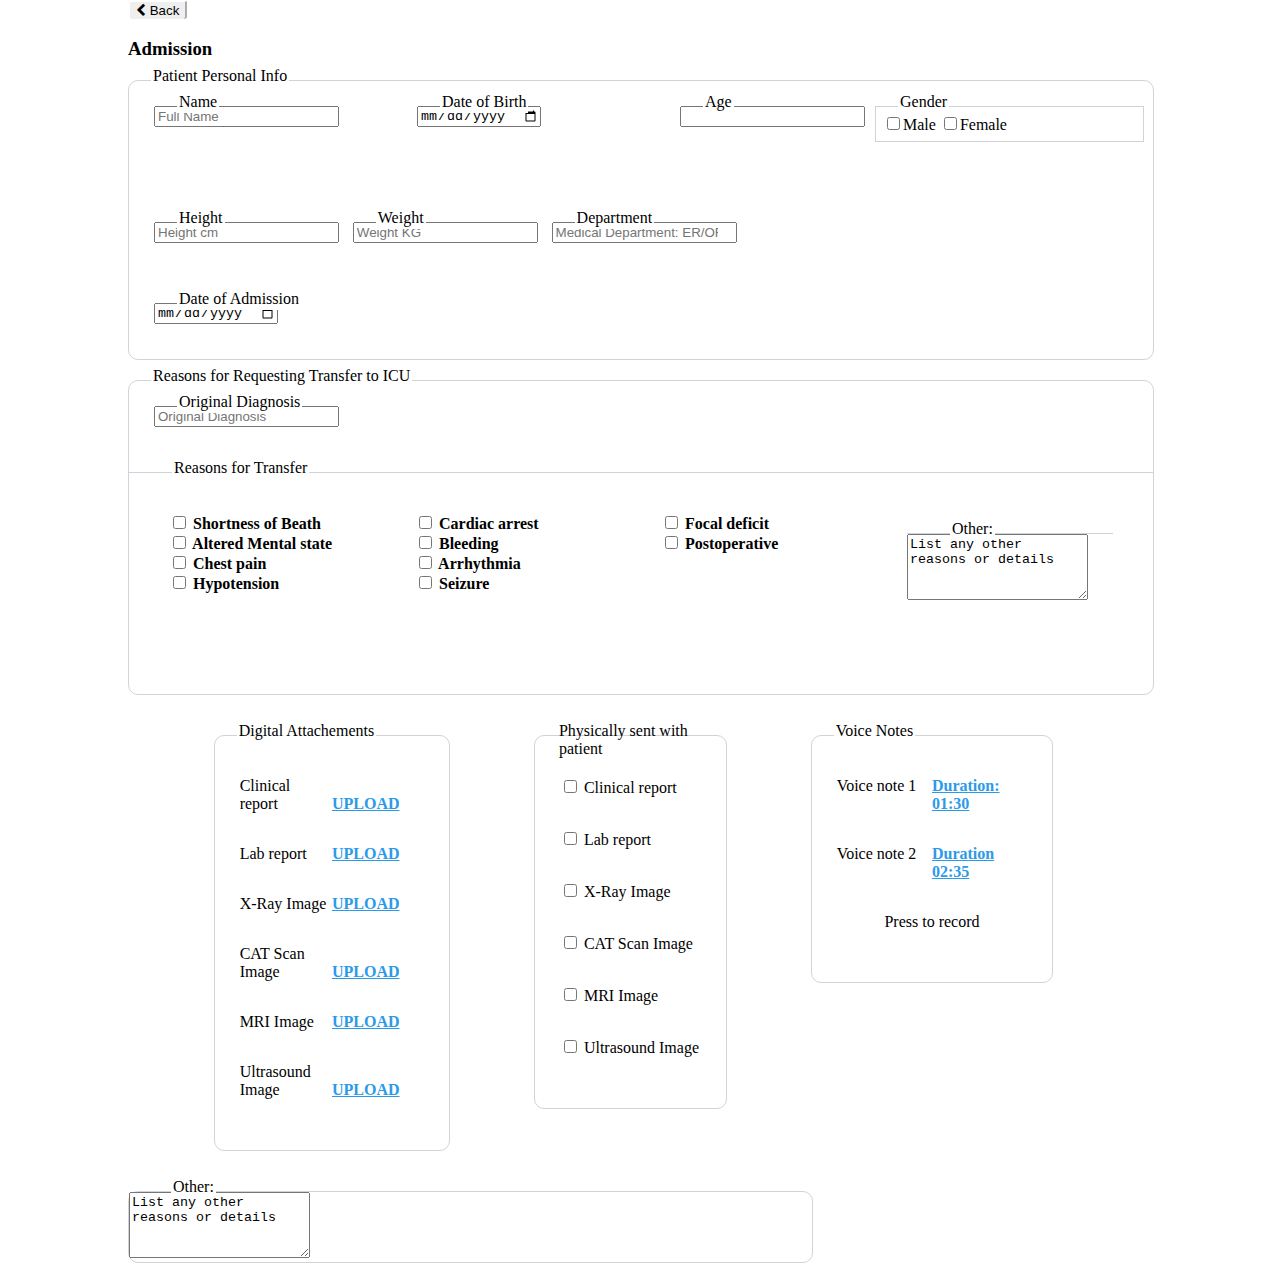
==== admission.html @ e0dacdc3 "first push" ====
<!DOCTYPE html>
<html lang="en">
<head>
    <meta charset="UTF-8">
    <link rel="stylesheet" href="assets/fonts/font-awesome.min.css">

    <meta name="viewport" content="width=device-width, initial-scale=1.0">
    <title>Input</title>
    <link rel="stylesheet" href="https://cdn.jsdelivr.net/npm/bootstrap@4.6.0/dist/css/bootstrap.min.css"
          integrity="sha384-B0vP5xmATw1+K9KRQjQERJvTumQW0nPEzvF6L/Z6nronJ3oUOFUFpCjEUQouq2+l" crossorigin="anonymous">
    <style>
        body{
            width:80%;
            margin:0 auto;
        }
        .textOnInput {
            position: relative;
        }

        .textOnInput label {
            position: absolute;
            top: -15px;
            left: 23px;
            padding: 2px;
            z-index: 1;
        }

        .textOnInput label:after {
            content: " ";
            background-color: #fff;
            width: 100%;
            height: 13px;
            position: absolute;
            left: 0;
            bottom: 0;
            z-index: -1;
        }

        label {
            font-size: 16px;
            font-weight: 500;
            display: inline-block;
            margin-bottom: .5rem;
        }

        .form-control {
            box-shadow: none !important;

        }
    </style>

</head>

<body>
<div class="row">
    <div class="col"><button class="btn btn-outline-primary" type="button" style="border-radius: 3px;border-color: rgb(255,255,255);border-bottom-style: none;border-bottom-color: rgb(255,255,255);"><i class="fa fa-chevron-left"></i>&nbsp;Back</button></div>
</div>
<div class="row">
    <div class="col">
        <h3>Admission</h3>
    </div>
</div>
<div class="textOnInput" style="margin-top:20px;">
    <label for="inputText">Patient Personal Info</label>
    <div style="width: 100%; height: auto;border-radius:10px; ;border: 1px solid #ced4da; margin-bottom:20px;">
        <div style="display:block">
            <div style="display:flex;padding:20px; flex:1; flex-direction: row; align-content:center;margin-bottom:10px;">
                <div style="flex:1;padding: 5px;">
                    <div class="textOnInput">
                        <label for="inputText">Name</label>
                        <input class="form-control" placeholder="Full Name" type="text">
                    </div>
                </div>
                <div style="flex:1;padding: 5px;">
                    <div class="textOnInput">
                        <label for="inputText">Date of Birth</label>
                        <input class="form-control" type="date">
                    </div>
                </div>
                <div style="flex:0.5;padding: 5px;">
                    <div class="textOnInput">
                        <label for="inputText">Age</label>
                        <input class="form-control" type="number">
                    </div>
                </div>
                <div style="flex:1;padding: 5px;">
                    <div class="textOnInput">
                        <label for="inputText">Gender</label>
                        <div style="width: 100%; height: auto;border: 1px solid #ced4da; margin-bottom:20px; padding:7px;">
                            <input type="checkbox" value="Male">Male
                            <input type="checkbox" value="Female">Female
                        </div>
                    </div>
                </div>
            </div>
            <div style="display:block">
                <div style="display:flex;padding:20px; flex:1; flex-direction: row; align-content:center;margin-bottom:10px;">
                    <div style="flex:0.5;padding: 5px;">
                        <div class="textOnInput">
                            <label for="inputText">Height</label>
                            <input class="form-control" placeholder="Height cm" type="number">
                        </div>
                    </div>
                    <div style="flex:0.5;padding: 5px;">
                        <div class="textOnInput">
                            <label for="inputText">Weight</label>
                            <input class="form-control" placeholder="Weight KG" type="number">
                        </div>
                    </div>
                    <div style="flex:1;padding: 5px;">
                        <div class="textOnInput">
                            <label for="inputText">Department</label>
                            <input class="form-control" placeholder="Medical Department: ER/OR/IP" type="number">
                        </div>
                    </div>
                    <div style="flex:0.5;padding: 5px;">
                    </div>
                </div>
            </div>
            <div style="display:block">
                <div style="display:flex;padding:20px; flex:1; flex-direction: row; align-content:center;margin-bottom:10px;">
                    <div style="flex:0.5;padding: 5px;">
                        <div class="textOnInput">
                            <label for="inputText">Date of Admission</label>
                            <input class="form-control" placeholder="Height cm" type="date">
                        </div>
                    </div>
                    <div style="flex:0.5;padding: 5px;">
                    </div>
                </div>
            </div>

        </div>
    </div>
</div>
<div class="textOnInput" style="margin-top:20px;">
    <label for="inputText">Reasons for Requesting Transfer to ICU </label>
    <div style="width: 100%;border-radius:10px; height: auto;border: 1px solid #ced4da; margin-bottom:20px;">
        <div style="display:block">
            <div style="display:flex;padding:20px; flex:1; flex-direction: row; align-content:center;margin-bottom:10px;">
                <div style="flex:1;padding: 5px;">
                    <div class="textOnInput">
                        <label for="inputText">Original Diagnosis</label>
                        <input class="form-control" placeholder="Original Diagnosis" type="text">
                    </div>
                </div>
            </div>
            <div class="textOnInput" style="margin-top:20px;">
                <label for="inputText" style="margin-left:20px;">Reasons for Transfer </label>
                <div style="width: 100%; height: auto;border-top: 1px solid #ced4da; margin-bottom:20px;">
                    <div style="display:block">
                        <div style="display:flex;padding:20px; flex:1; flex-direction: row; align-content:center;margin-bottom:10px;">
                            <div style="display:flex;padding:20px; flex:1; flex-direction: column; align-content:center;margin-bottom:10px;">
                                <span><input type="checkbox"><b>  Shortness of Beath</b></span>
                                <span><input type="checkbox"><b>  Altered Mental state</b></span>

                                <span><input type="checkbox"><b>  Chest pain</b></span>
                                <span><input type="checkbox"><b>  Hypotension</b></span>

                            </div>
                            <div style="display:flex;padding:20px; flex:1; flex-direction: column; align-content:center;margin-bottom:10px;">
                                <span><input type="checkbox"><b>  Cardiac arrest</b></span>
                                <span><input type="checkbox"><b>  Bleeding</b></span>
                                <span><input type="checkbox"><b>  Arrhythmia</b></span>
                                <span><input type="checkbox"><b>  Seizure</b></span>

                            </div>
                            <div style="display:flex;padding:20px; flex:1; flex-direction: column; align-content:center;margin-bottom:10px;">
                                <span><input type="checkbox"><b>  Focal deficit</b></span>
                                <span><input type="checkbox"><b>  Postoperative</b></span>
                            </div>
                            <div style="display:flex;padding:20px; flex:1; flex-direction: column; align-content:center;margin-bottom:10px;">
                                <div class="textOnInput" style="margin-top:20px;">
                                    <label for="inputText" style="margin-left:20px;">Other: </label>
                                    <div style="width: 100%; height: auto;border-top: 1px solid #ced4da; margin-bottom:20px;">
                                        <div style="display:block">
<textarea id="w3review" name="w3review" rows="4">
List any other reasons or details</textarea></div>
                                    </div>
                                </div>
                            </div>
                        </div>
                    </div>
                </div>
            </div>
        </div>
    </div>
</div>
<div style="display:flex; flex-direction:row; flex:1">
    <div style="display:flex;flex-direction:column;flex:2">
        <div style="display:flex;flex-direction:row;flex:1;     justify-content: space-evenly;">
            <div class="textOnInput" style="margin-top:20px;">
                <label for="inputText">Digital Attachements</label>
                <div style="width: 100%; height: auto;border-radius:10px;border: 1px solid #ced4da; margin-bottom:20px;">
                    <div style="display:block">
                        <div style="display:flex;padding:20px; flex:1; flex-direction: row; align-content:center;margin-bottom:10px;">
                            <div style="flex:1;padding: 5px;">
                    <span style="display:flex;justify-content: space-between">
                        <p style="flex:1">Clinical report</p>
                        <p style="text-decoration:underline; color:#2b9ae9;flex:1; align-self: end; justify-content: end"><b>UPLOAD</b></p>
                    </span>
                                <span style="display:flex;justify-content: space-between">
                        <p style="flex:1">Lab report</p>
                        <p style="text-decoration:underline; color:#2b9ae9;flex:1; align-self: end; justify-content: end"><b>UPLOAD</b></p>
                    </span>
                                <span style="display:flex;justify-content: space-between">
                        <p style="flex:1">X-Ray Image</p>
                        <p style="text-decoration:underline; color:#2b9ae9;flex:1; align-self: end; justify-content: end"><b>UPLOAD</b></p>
                    </span>
                                <span style="display:flex;justify-content: space-between">
                        <p style="flex:1">CAT Scan Image</p>
                        <p style="text-decoration:underline; color:#2b9ae9;flex:1; align-self: end; justify-content: end"><b>UPLOAD</b></p>
                    </span>
                                <span style="display:flex;justify-content: space-between">
                        <p style="flex:1">MRI Image</p>
                        <p style="text-decoration:underline; color:#2b9ae9;flex:1; align-self: end; justify-content: end"><b>UPLOAD</b></p>
                    </span>
                                <span style="display:flex;justify-content: space-between">
                        <p style="flex:1">Ultrasound Image</p>
                        <p style="text-decoration:underline; color:#2b9ae9;flex:1; align-self: end; justify-content: end"><b>UPLOAD</b></p>
                    </span>
                            </div>
                        </div>
                    </div>
                </div>
            </div>
            <div class="textOnInput" style="margin-top:20px;">
                <label for="inputText">Physically sent with patient</label>
                <div style="width: 100%; height: auto;border-radius:10px;border: 1px solid #ced4da; margin-bottom:20px;">
                    <div style="display:block">
                        <div style="display:flex;padding:20px; flex:1; flex-direction: row; align-content:center;margin-bottom:10px;">
                            <div style="flex:1;padding: 5px;">
                    <span style="display:flex;justify-content: space-between">
                        <p style="flex:1"><input type="checkbox"> Clinical report</p>
                    </span>
                                <span style="display:flex;justify-content: space-between">
                        <p style="flex:1"><input type="checkbox"> Lab report</p>
                    </span>
                                <span style="display:flex;justify-content: space-between">
                        <p style="flex:1"><input type="checkbox"> X-Ray Image</p>
                    </span>
                                <span style="display:flex;justify-content: space-between">
                        <p style="flex:1"><input type="checkbox"> CAT Scan Image</p>
                    </span>
                                <span style="display:flex;justify-content: space-between">
                        <p style="flex:1"><input type="checkbox"> MRI Image</p>
                    </span>
                                <span style="display:flex;justify-content: space-between">
                        <p style="flex:1"><input type="checkbox"> Ultrasound Image</p>
                    </span>
                            </div>
                        </div>
                    </div>
                </div>
            </div>
        </div>
        <div style="display:flex;flex-direction:row;flex:1">
            <div style="display:flex;flex-direction:column;flex:1">
                <div class="textOnInput" style="margin-top:20px;">
                    <label for="inputText" style="margin-left:20px;">Other: </label>
                    <div style="width: 100%; height: auto;border-radius:10px;border: 1px solid #ced4da; margin-bottom:20px;">
                        <div style="display:block">
<textarea id="w3review" name="w3review" rows="4">
List any other reasons or details</textarea></div>
                    </div>
                </div>
            </div>

        </div>
    </div>
    <div style="display:flex;flex-direction:column;flex:1;    justify-content: space-evenly;">
        <div style="display:flex;flex-direction:row;flex:1">
            <div class="textOnInput" style="margin-top:20px;">
                <label for="inputText">Voice Notes</label>
                <div style="width: 100%; height: auto;border-radius:10px;border: 1px solid #ced4da; margin-bottom:20px;">
                    <div style="display:block">
                        <div style="display:flex;padding:20px; flex:1; flex-direction: row; align-content:center;margin-bottom:10px;">
                            <div style="flex:1;padding: 5px;">
                    <span style="display:flex;justify-content: space-between">
                        <p style="flex:1">Voice note 1</p>
                        <p style="text-decoration:underline; color:#2b9ae9;flex:1; align-self: end; justify-content: end"><b>Duration: 01:30</b></p>
                    </span>
                                <span style="display:flex;justify-content: space-between">
                        <p style="flex:1">Voice note 2</p>
                        <p style="text-decoration:underline; color:#2b9ae9;flex:1; align-self: end; justify-content: end"><b>Duration 02:35</b></p>
                                </span>
                                <p style="text-align:center">Press to record</p>
                            </div>
                        </div>
                    </div>
                </div>
            </div>
        </div>
    </div>
</div>

</body>

</html>
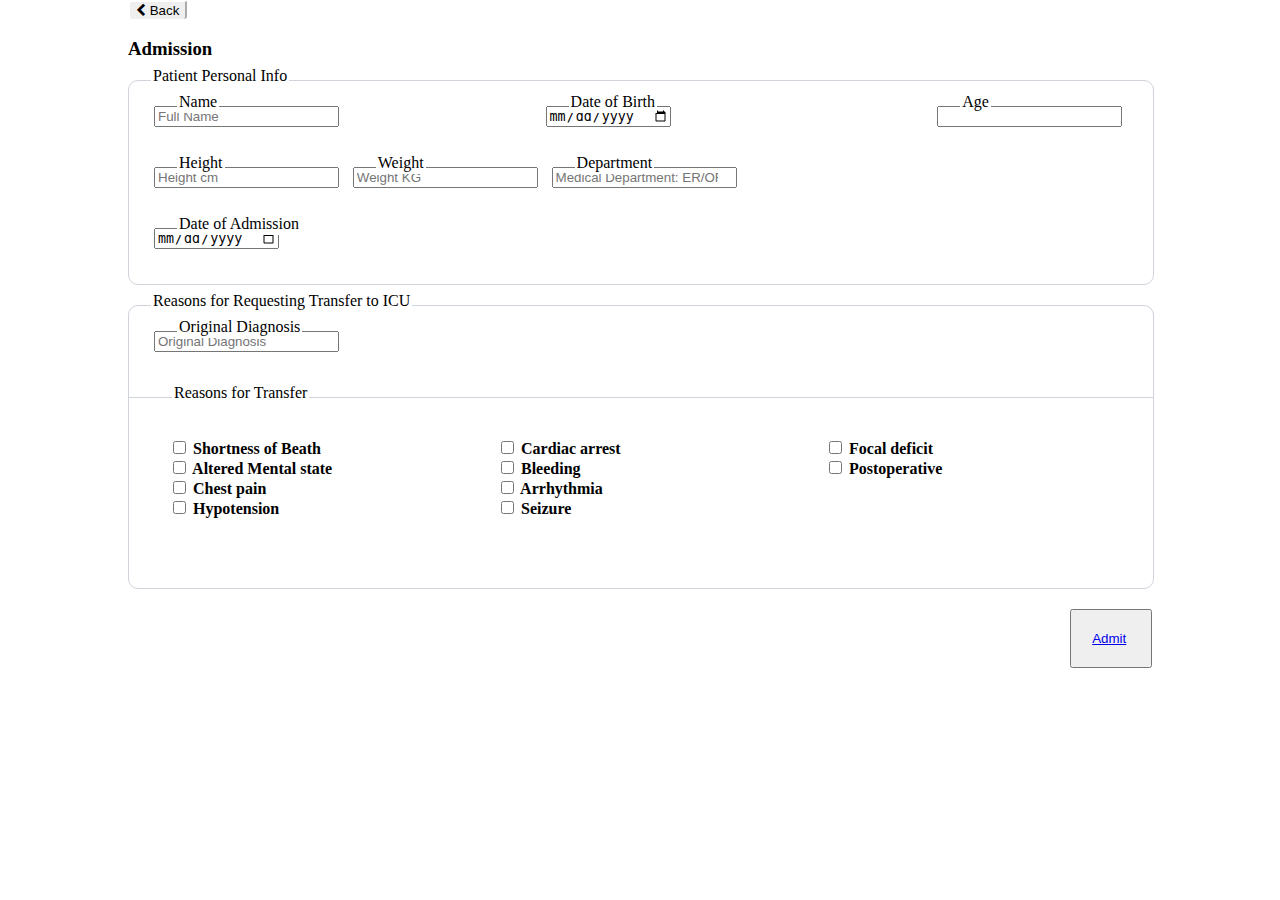
==== commit e3c72688: "." ====
--- a/admission.html
+++ b/admission.html
@@ -64,7 +64,7 @@
     <label for="inputText">Patient Personal Info</label>
     <div style="width: 100%; height: auto;border-radius:10px; ;border: 1px solid #ced4da; margin-bottom:20px;">
         <div style="display:block">
-            <div style="display:flex;padding:20px; flex:1; flex-direction: row; align-content:center;margin-bottom:10px;">
+            <div style="display:flex;padding:20px; padding-bottom:0px;flex-wrap: wrap; flex:1; flex-direction: row; align-content:center;margin-bottom:10px;">
                 <div style="flex:1;padding: 5px;">
                     <div class="textOnInput">
                         <label for="inputText">Name</label>
@@ -83,18 +83,18 @@
                         <input class="form-control" type="number">
                     </div>
                 </div>
-                <div style="flex:1;padding: 5px;">
-                    <div class="textOnInput">
-                        <label for="inputText">Gender</label>
-                        <div style="width: 100%; height: auto;border: 1px solid #ced4da; margin-bottom:20px; padding:7px;">
-                            <input type="checkbox" value="Male">Male
-                            <input type="checkbox" value="Female">Female
-                        </div>
-                    </div>
-                </div>
+<!--                <div style="flex:1;padding: 5px;">-->
+<!--                    <div class="textOnInput">-->
+<!--                        <label for="inputText">Gender</label>-->
+<!--                        <div style="width: 100%; height: auto;border: 1px solid #ced4da; margin-bottom:20px; padding:7px;">-->
+<!--                            <input type="checkbox" value="Male">Male-->
+<!--                            <input type="checkbox" value="Female">Female-->
+<!--                        </div>-->
+<!--                    </div>-->
+<!--                </div>-->
             </div>
             <div style="display:block">
-                <div style="display:flex;padding:20px; flex:1; flex-direction: row; align-content:center;margin-bottom:10px;">
+                <div style="display:flex;padding:20px;padding-bottom:0px; flex:1; flex-direction: row; align-content:center;margin-bottom:10px;">
                     <div style="flex:0.5;padding: 5px;">
                         <div class="textOnInput">
                             <label for="inputText">Height</label>
@@ -169,16 +169,16 @@
                                 <span><input type="checkbox"><b>  Focal deficit</b></span>
                                 <span><input type="checkbox"><b>  Postoperative</b></span>
                             </div>
-                            <div style="display:flex;padding:20px; flex:1; flex-direction: column; align-content:center;margin-bottom:10px;">
-                                <div class="textOnInput" style="margin-top:20px;">
-                                    <label for="inputText" style="margin-left:20px;">Other: </label>
-                                    <div style="width: 100%; height: auto;border-top: 1px solid #ced4da; margin-bottom:20px;">
-                                        <div style="display:block">
-<textarea id="w3review" name="w3review" rows="4">
-List any other reasons or details</textarea></div>
-                                    </div>
-                                </div>
-                            </div>
+<!--                            <div style="display:flex;padding:20px; flex:1; flex-direction: column; align-content:center;margin-bottom:10px;">-->
+<!--                                <div class="textOnInput" style="margin-top:20px;">-->
+<!--                                    <label for="inputText" style="margin-left:20px;">Other: </label>-->
+<!--                                    <div style="width: 100%; height: auto;border-top: 1px solid #ced4da; margin-bottom:20px;">-->
+<!--                                        <div style="display:block">-->
+<!--<textarea id="w3review" name="w3review" rows="4">-->
+<!--List any other reasons or details</textarea></div>-->
+<!--                                    </div>-->
+<!--                                </div>-->
+<!--                            </div>-->
                         </div>
                     </div>
                 </div>
@@ -186,113 +186,114 @@
         </div>
     </div>
 </div>
-<div style="display:flex; flex-direction:row; flex:1">
-    <div style="display:flex;flex-direction:column;flex:2">
-        <div style="display:flex;flex-direction:row;flex:1;     justify-content: space-evenly;">
-            <div class="textOnInput" style="margin-top:20px;">
-                <label for="inputText">Digital Attachements</label>
-                <div style="width: 100%; height: auto;border-radius:10px;border: 1px solid #ced4da; margin-bottom:20px;">
-                    <div style="display:block">
-                        <div style="display:flex;padding:20px; flex:1; flex-direction: row; align-content:center;margin-bottom:10px;">
-                            <div style="flex:1;padding: 5px;">
-                    <span style="display:flex;justify-content: space-between">
-                        <p style="flex:1">Clinical report</p>
-                        <p style="text-decoration:underline; color:#2b9ae9;flex:1; align-self: end; justify-content: end"><b>UPLOAD</b></p>
-                    </span>
-                                <span style="display:flex;justify-content: space-between">
-                        <p style="flex:1">Lab report</p>
-                        <p style="text-decoration:underline; color:#2b9ae9;flex:1; align-self: end; justify-content: end"><b>UPLOAD</b></p>
-                    </span>
-                                <span style="display:flex;justify-content: space-between">
-                        <p style="flex:1">X-Ray Image</p>
-                        <p style="text-decoration:underline; color:#2b9ae9;flex:1; align-self: end; justify-content: end"><b>UPLOAD</b></p>
-                    </span>
-                                <span style="display:flex;justify-content: space-between">
-                        <p style="flex:1">CAT Scan Image</p>
-                        <p style="text-decoration:underline; color:#2b9ae9;flex:1; align-self: end; justify-content: end"><b>UPLOAD</b></p>
-                    </span>
-                                <span style="display:flex;justify-content: space-between">
-                        <p style="flex:1">MRI Image</p>
-                        <p style="text-decoration:underline; color:#2b9ae9;flex:1; align-self: end; justify-content: end"><b>UPLOAD</b></p>
-                    </span>
-                                <span style="display:flex;justify-content: space-between">
-                        <p style="flex:1">Ultrasound Image</p>
-                        <p style="text-decoration:underline; color:#2b9ae9;flex:1; align-self: end; justify-content: end"><b>UPLOAD</b></p>
-                    </span>
-                            </div>
-                        </div>
-                    </div>
-                </div>
-            </div>
-            <div class="textOnInput" style="margin-top:20px;">
-                <label for="inputText">Physically sent with patient</label>
-                <div style="width: 100%; height: auto;border-radius:10px;border: 1px solid #ced4da; margin-bottom:20px;">
-                    <div style="display:block">
-                        <div style="display:flex;padding:20px; flex:1; flex-direction: row; align-content:center;margin-bottom:10px;">
-                            <div style="flex:1;padding: 5px;">
-                    <span style="display:flex;justify-content: space-between">
-                        <p style="flex:1"><input type="checkbox"> Clinical report</p>
-                    </span>
-                                <span style="display:flex;justify-content: space-between">
-                        <p style="flex:1"><input type="checkbox"> Lab report</p>
-                    </span>
-                                <span style="display:flex;justify-content: space-between">
-                        <p style="flex:1"><input type="checkbox"> X-Ray Image</p>
-                    </span>
-                                <span style="display:flex;justify-content: space-between">
-                        <p style="flex:1"><input type="checkbox"> CAT Scan Image</p>
-                    </span>
-                                <span style="display:flex;justify-content: space-between">
-                        <p style="flex:1"><input type="checkbox"> MRI Image</p>
-                    </span>
-                                <span style="display:flex;justify-content: space-between">
-                        <p style="flex:1"><input type="checkbox"> Ultrasound Image</p>
-                    </span>
-                            </div>
-                        </div>
-                    </div>
-                </div>
-            </div>
-        </div>
-        <div style="display:flex;flex-direction:row;flex:1">
-            <div style="display:flex;flex-direction:column;flex:1">
-                <div class="textOnInput" style="margin-top:20px;">
-                    <label for="inputText" style="margin-left:20px;">Other: </label>
-                    <div style="width: 100%; height: auto;border-radius:10px;border: 1px solid #ced4da; margin-bottom:20px;">
-                        <div style="display:block">
-<textarea id="w3review" name="w3review" rows="4">
-List any other reasons or details</textarea></div>
-                    </div>
-                </div>
-            </div>
-
-        </div>
-    </div>
-    <div style="display:flex;flex-direction:column;flex:1;    justify-content: space-evenly;">
-        <div style="display:flex;flex-direction:row;flex:1">
-            <div class="textOnInput" style="margin-top:20px;">
-                <label for="inputText">Voice Notes</label>
-                <div style="width: 100%; height: auto;border-radius:10px;border: 1px solid #ced4da; margin-bottom:20px;">
-                    <div style="display:block">
-                        <div style="display:flex;padding:20px; flex:1; flex-direction: row; align-content:center;margin-bottom:10px;">
-                            <div style="flex:1;padding: 5px;">
-                    <span style="display:flex;justify-content: space-between">
-                        <p style="flex:1">Voice note 1</p>
-                        <p style="text-decoration:underline; color:#2b9ae9;flex:1; align-self: end; justify-content: end"><b>Duration: 01:30</b></p>
-                    </span>
-                                <span style="display:flex;justify-content: space-between">
-                        <p style="flex:1">Voice note 2</p>
-                        <p style="text-decoration:underline; color:#2b9ae9;flex:1; align-self: end; justify-content: end"><b>Duration 02:35</b></p>
-                                </span>
-                                <p style="text-align:center">Press to record</p>
-                            </div>
-                        </div>
-                    </div>
-                </div>
-            </div>
-        </div>
-    </div>
-</div>
+<!--<div style="display:flex; flex-direction:row; flex:1">-->
+<!--    <div style="display:flex;flex-direction:column;flex:2">-->
+<!--        <div style="display:flex;flex-direction:row;flex:1;     justify-content: space-evenly;">-->
+<!--            <div class="textOnInput" style="margin-top:20px;">-->
+<!--                <label for="inputText">Digital Attachements</label>-->
+<!--                <div style="width: 100%; height: auto;border-radius:10px;border: 1px solid #ced4da; margin-bottom:20px;">-->
+<!--                    <div style="display:block">-->
+<!--                        <div style="display:flex;padding:20px; flex:1; flex-direction: row; align-content:center;margin-bottom:10px;">-->
+<!--                            <div style="flex:1;padding: 5px;">-->
+<!--                    <span style="display:flex;justify-content: space-between">-->
+<!--                        <p style="flex:1">Clinical report</p>-->
+<!--                        <p style="text-decoration:underline; color:#2b9ae9;flex:1; align-self: end; justify-content: end"><b>UPLOAD</b></p>-->
+<!--                    </span>-->
+<!--                                <span style="display:flex;justify-content: space-between">-->
+<!--                        <p style="flex:1">Lab report</p>-->
+<!--                        <p style="text-decoration:underline; color:#2b9ae9;flex:1; align-self: end; justify-content: end"><b>UPLOAD</b></p>-->
+<!--                    </span>-->
+<!--                                <span style="display:flex;justify-content: space-between">-->
+<!--                        <p style="flex:1">X-Ray Image</p>-->
+<!--                        <p style="text-decoration:underline; color:#2b9ae9;flex:1; align-self: end; justify-content: end"><b>UPLOAD</b></p>-->
+<!--                    </span>-->
+<!--                                <span style="display:flex;justify-content: space-between">-->
+<!--                        <p style="flex:1">CAT Scan Image</p>-->
+<!--                        <p style="text-decoration:underline; color:#2b9ae9;flex:1; align-self: end; justify-content: end"><b>UPLOAD</b></p>-->
+<!--                    </span>-->
+<!--                                <span style="display:flex;justify-content: space-between">-->
+<!--                        <p style="flex:1">MRI Image</p>-->
+<!--                        <p style="text-decoration:underline; color:#2b9ae9;flex:1; align-self: end; justify-content: end"><b>UPLOAD</b></p>-->
+<!--                    </span>-->
+<!--                                <span style="display:flex;justify-content: space-between">-->
+<!--                        <p style="flex:1">Ultrasound Image</p>-->
+<!--                        <p style="text-decoration:underline; color:#2b9ae9;flex:1; align-self: end; justify-content: end"><b>UPLOAD</b></p>-->
+<!--                    </span>-->
+<!--                            </div>-->
+<!--                        </div>-->
+<!--                    </div>-->
+<!--                </div>-->
+<!--            </div>-->
+<!--            <div class="textOnInput" style="margin-top:20px;">-->
+<!--                <label for="inputText">Physically sent with patient</label>-->
+<!--                <div style="width: 100%; height: auto;border-radius:10px;border: 1px solid #ced4da; margin-bottom:20px;">-->
+<!--                    <div style="display:block">-->
+<!--                        <div style="display:flex;padding:20px; flex:1; flex-direction: row; align-content:center;margin-bottom:10px;">-->
+<!--                            <div style="flex:1;padding: 5px;">-->
+<!--                    <span style="display:flex;justify-content: space-between">-->
+<!--                        <p style="flex:1"><input type="checkbox"> Clinical report</p>-->
+<!--                    </span>-->
+<!--                                <span style="display:flex;justify-content: space-between">-->
+<!--                        <p style="flex:1"><input type="checkbox"> Lab report</p>-->
+<!--                    </span>-->
+<!--                                <span style="display:flex;justify-content: space-between">-->
+<!--                        <p style="flex:1"><input type="checkbox"> X-Ray Image</p>-->
+<!--                    </span>-->
+<!--                                <span style="display:flex;justify-content: space-between">-->
+<!--                        <p style="flex:1"><input type="checkbox"> CAT Scan Image</p>-->
+<!--                    </span>-->
+<!--                                <span style="display:flex;justify-content: space-between">-->
+<!--                        <p style="flex:1"><input type="checkbox"> MRI Image</p>-->
+<!--                    </span>-->
+<!--                                <span style="display:flex;justify-content: space-between">-->
+<!--                        <p style="flex:1"><input type="checkbox"> Ultrasound Image</p>-->
+<!--                    </span>-->
+<!--                            </div>-->
+<!--                        </div>-->
+<!--                    </div>-->
+<!--                </div>-->
+<!--            </div>-->
+<!--        </div>-->
+<!--        <div style="display:flex;flex-direction:row;flex:1">-->
+<!--            <div style="display:flex;flex-direction:column;flex:1">-->
+<!--                <div class="textOnInput" style="margin-top:20px;">-->
+<!--                    <label for="inputText" style="margin-left:20px;">Other: </label>-->
+<!--                    <div style="width: 100%; height: auto;border-radius:10px;border: 1px solid #ced4da; margin-bottom:20px;">-->
+<!--                        <div style="display:block">-->
+<!--<textarea id="w3review" name="w3review" rows="4">-->
+<!--List any other reasons or details</textarea></div>-->
+<!--                    </div>-->
+<!--                </div>-->
+<!--            </div>-->
+
+<!--        </div>-->
+<!--    </div>-->
+<!--    <div style="display:flex;flex-direction:column;flex:1;    justify-content: space-evenly;">-->
+<!--        <div style="display:flex;flex-direction:row;flex:1">-->
+<!--            <div class="textOnInput" style="margin-top:20px;">-->
+<!--                <label for="inputText">Voice Notes</label>-->
+<!--                <div style="width: 100%; height: auto;border-radius:10px;border: 1px solid #ced4da; margin-bottom:20px;">-->
+<!--                    <div style="display:block">-->
+<!--                        <div style="display:flex;padding:20px; flex:1; flex-direction: row; align-content:center;margin-bottom:10px;">-->
+<!--                            <div style="flex:1;padding: 5px;">-->
+<!--                    <span style="display:flex;justify-content: space-between">-->
+<!--                        <p style="flex:1">Voice note 1</p>-->
+<!--                        <p style="text-decoration:underline; color:#2b9ae9;flex:1; align-self: end; justify-content: end"><b>Duration: 01:30</b></p>-->
+<!--                    </span>-->
+<!--                                <span style="display:flex;justify-content: space-between">-->
+<!--                        <p style="flex:1">Voice note 2</p>-->
+<!--                        <p style="text-decoration:underline; color:#2b9ae9;flex:1; align-self: end; justify-content: end"><b>Duration 02:35</b></p>-->
+<!--                                </span>-->
+<!--                                <p style="text-align:center">Press to record</p>-->
+<!--                            </div>-->
+<!--                        </div>-->
+<!--                    </div>-->
+<!--                </div>-->
+<!--            </div>-->
+<!--        </div>-->
+<!--    </div>-->
+<!--</div>-->
+<button style="display:flex;padding:20px; float:right;" class="btn btn-outline-primary btn-sm text-center d-flex flex-row justify-content-end" type="button"><a href="messages.html">Admit</a>&nbsp;</button>
 
 </body>
 
